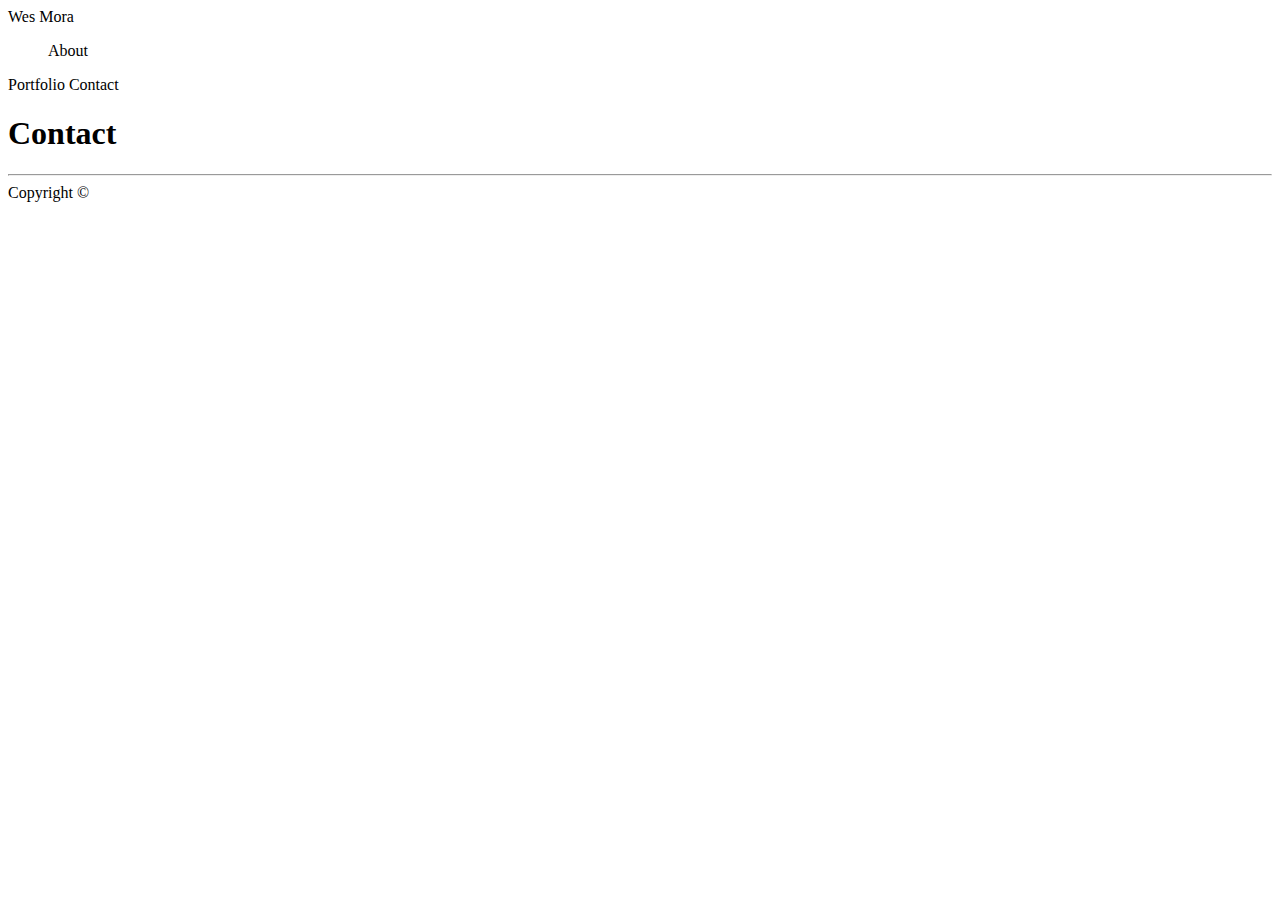
==== contact.html @ ba274109 "Homework" ====
<!DOCTYPE html>
<html>
<head>
    <meta charset="utf-8" />
    <meta http-equiv="X-UA-Compatible" content="IE=edge">
    <title>Wes Mora Portfolio</title>
    <link rel="stylesheet" type="text/css" href="assets/css/reset.css">
    <link rel="stylesheet" type="text/css" href="assets/css/contact.css">
    <meta name="viewport" content="width=device-width, initial-scale=1">
    
    <script src="main.js"></script>
</head>

<body>
    
    <div class="nav">
        <div class="nav-body">
            <div class="nav-body-left">Wes Mora</div>

            <div class="nav-body-right">
                    <ul class="Contact">About</ul>
                    <ul2 class="Portfolio">Portfolio</ul2>
                    <ul3 class="About">Contact</ul3>
            </div>
        </div>
    </div>    

    

     

    <div class="box-set">
           
          
            <h1>Contact</h1>

            <hr>   

        
        
            
    
    <div class="footer">
                  
        <p3>Copyright &copy;</p3>
                  </div>        
</body>
</html>
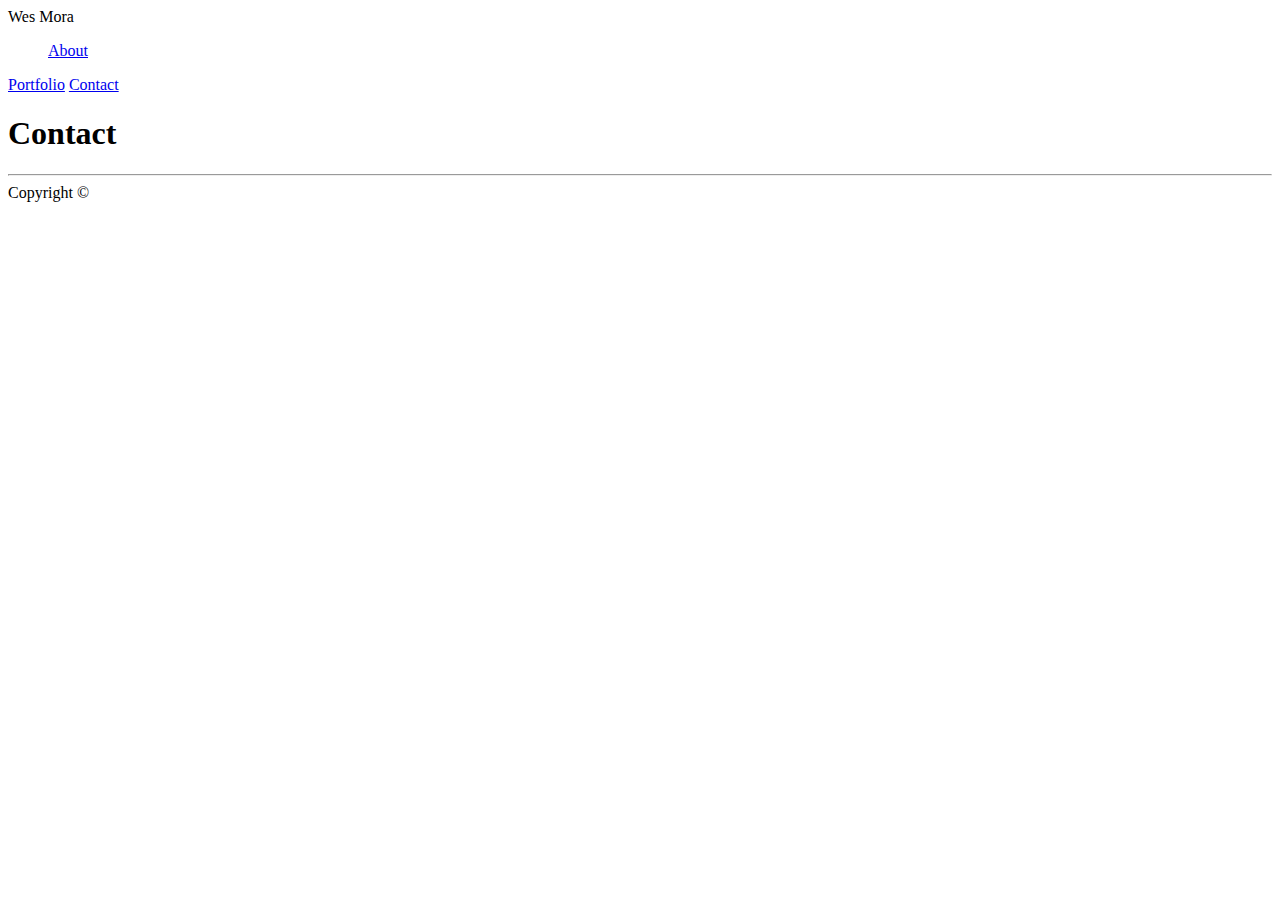
==== commit 48b429dc: "I think this is it" ====
--- a/contact.html
+++ b/contact.html
@@ -18,9 +18,9 @@
             <div class="nav-body-left">Wes Mora</div>
 
             <div class="nav-body-right">
-                    <ul class="Contact">About</ul>
-                    <ul2 class="Portfolio">Portfolio</ul2>
-                    <ul3 class="About">Contact</ul3>
+                <ul class="Contact"><a href="index.html">About</a></ul>
+                <ul2 class="Portfolio"><a href="portfolio.html">Portfolio</a></ul2>
+                <ul3 class="About"><a href="contact.html">Contact</a></ul3>
             </div>
         </div>
     </div>    
